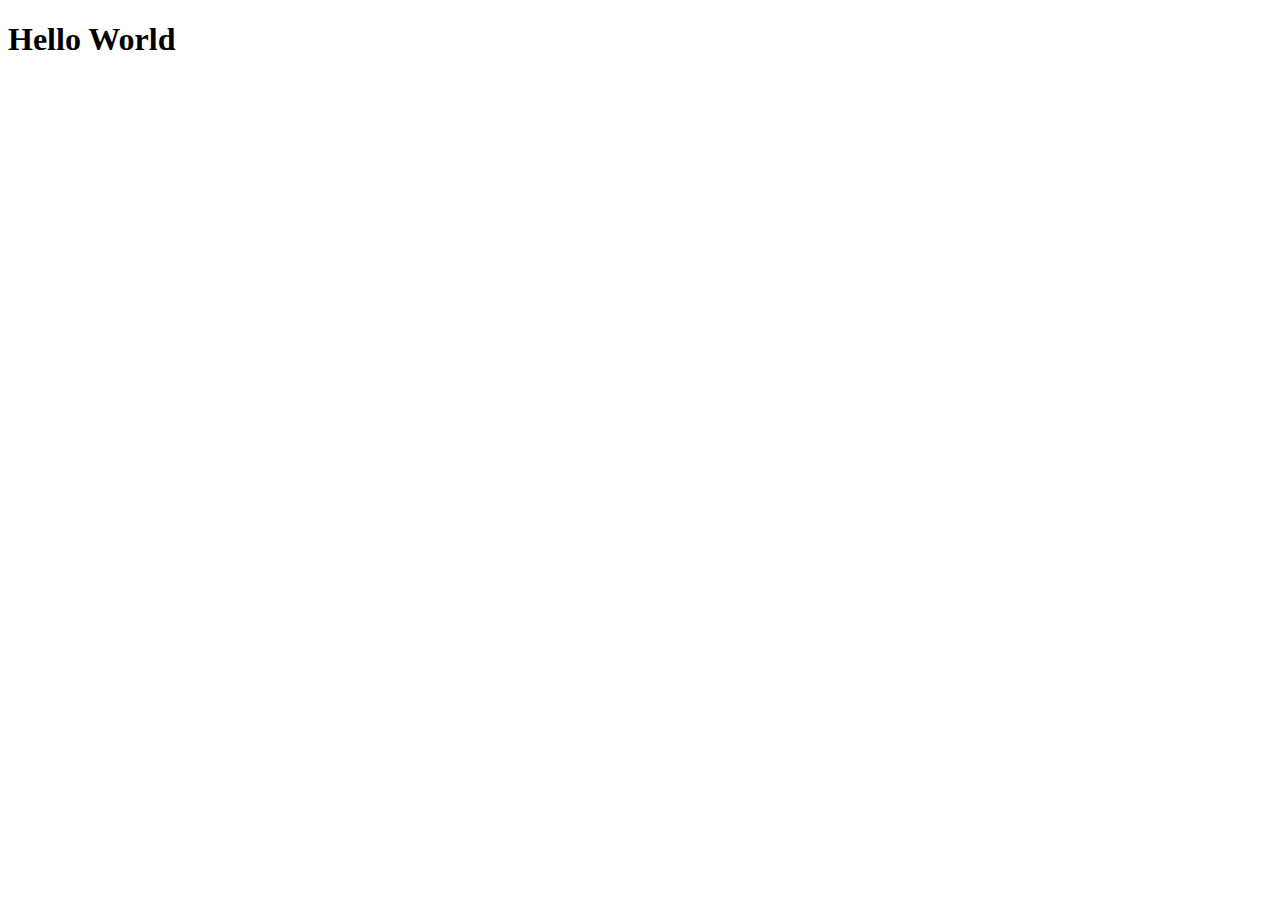
==== embeddingOriginalWork.html @ a4fcb3a7 "Add files via upload" ====
<!DOCTYPE html>
<html>
    <head>
        <title>Hello World</title>
    </head>
    <body>
        <h1>Hello World</h1>
        <iframe width="560" height="315" src="https://www.youtube.com/embed/dQw4w9WgXcQ?start=180&cc_load_policy=1" title="YouTube video player" frameborder="0" allow="accelerometer; autoplay; clipboard-write; encrypted-media; gyroscope; picture-in-picture" allowfullscreen></iframe>
        <iframe src="https://www.google.com/maps/embed?pb=!1m18!1m12!1m3!1d2687.4972870156466!2d-122.30570858361965!3d47.655335079187964!2m3!1f0!2f0!3f0!3m2!1i1024!2i768!4f13.1!3m3!1m2!1s0x549014929d8535eb%3A0x6b742c7901b82ba3!2sUniversity%20of%20Washington!5e0!3m2!1sen!2sus!4v1641508907206!5m2!1sen!2sus" width="600" height="450" style="border:0;" allowfullscreen="" loading="lazy"></iframe>
    </body>
</html>
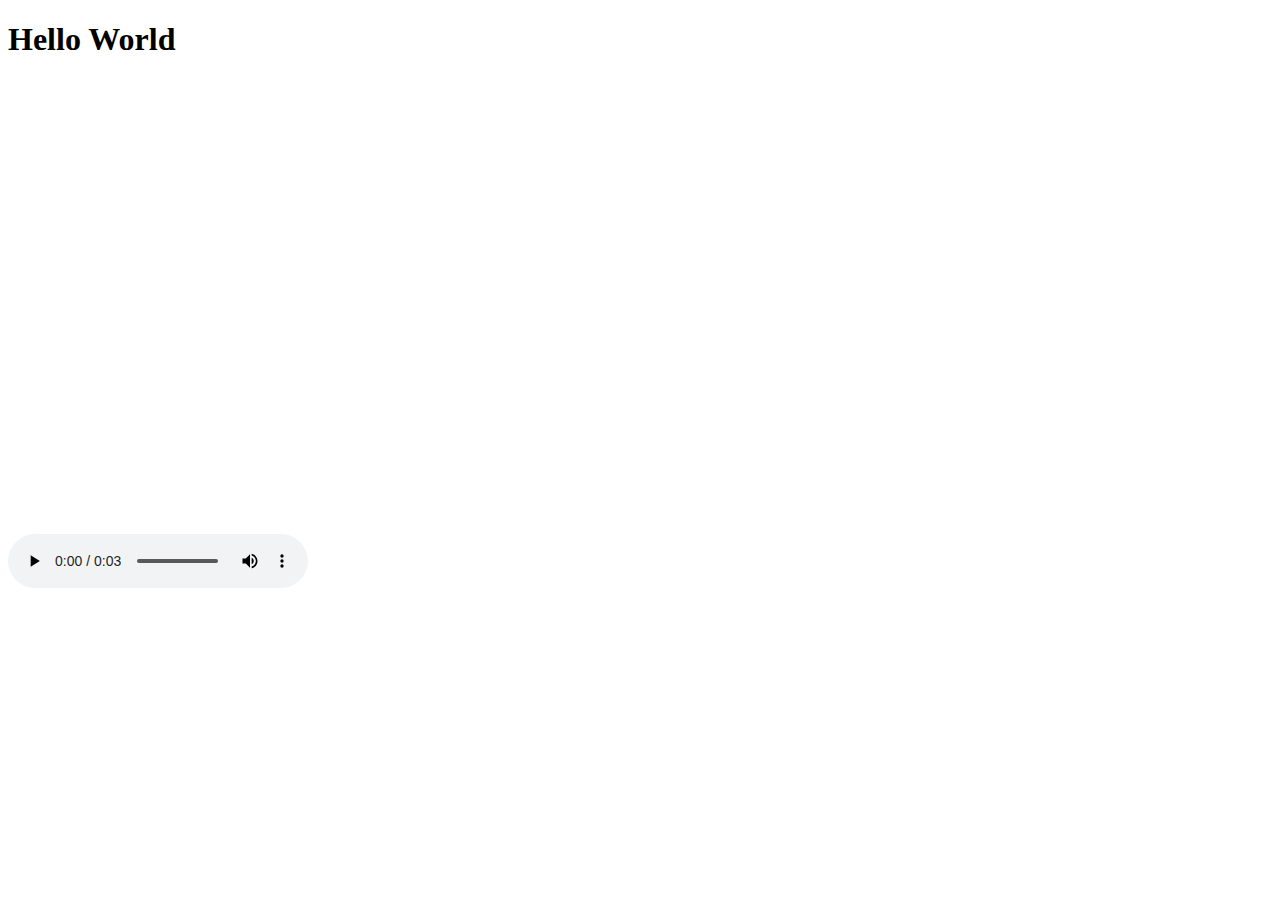
==== commit 3b44af47: "Add files via upload" ====
--- a/embeddingOriginalWork.html
+++ b/embeddingOriginalWork.html
@@ -5,7 +5,20 @@
     </head>
     <body>
         <h1>Hello World</h1>
-        <iframe width="560" height="315" src="https://www.youtube.com/embed/dQw4w9WgXcQ?start=180&cc_load_policy=1" title="YouTube video player" frameborder="0" allow="accelerometer; autoplay; clipboard-write; encrypted-media; gyroscope; picture-in-picture" allowfullscreen></iframe>
+        <iframe width="560" height="315" src="https://www.youtube.com/embed/tyt3MUAWGfM?start=180&cc_lang_pref=en&cc_load_policy=1" title="YouTube video player" frameborder="0" allow="accelerometer; autoplay; clipboard-write; encrypted-media; gyroscope; picture-in-picture" allowfullscreen></iframe></iframe>
         <iframe src="https://www.google.com/maps/embed?pb=!1m18!1m12!1m3!1d2687.4972870156466!2d-122.30570858361965!3d47.655335079187964!2m3!1f0!2f0!3f0!3m2!1i1024!2i768!4f13.1!3m3!1m2!1s0x549014929d8535eb%3A0x6b742c7901b82ba3!2sUniversity%20of%20Washington!5e0!3m2!1sen!2sus!4v1641508907206!5m2!1sen!2sus" width="600" height="450" style="border:0;" allowfullscreen="" loading="lazy"></iframe>
+
+        <audio controls autoplay>
+            <source src = "/html5/audio.wav" type = "audio/wav" />
+            Your browser does not support the <audio> element.
+         </audio>
+
+         <video  width = "300" height = "200" controls autoplay>
+            <source src = "/html5/foo.mp4" type = "video/mp4" />
+            Your browser does not support the <video> element.
+         </video>
+
+         <object data="/objects/flower.jpg" width="300" height="200">
+         </object>
     </body>
 </html>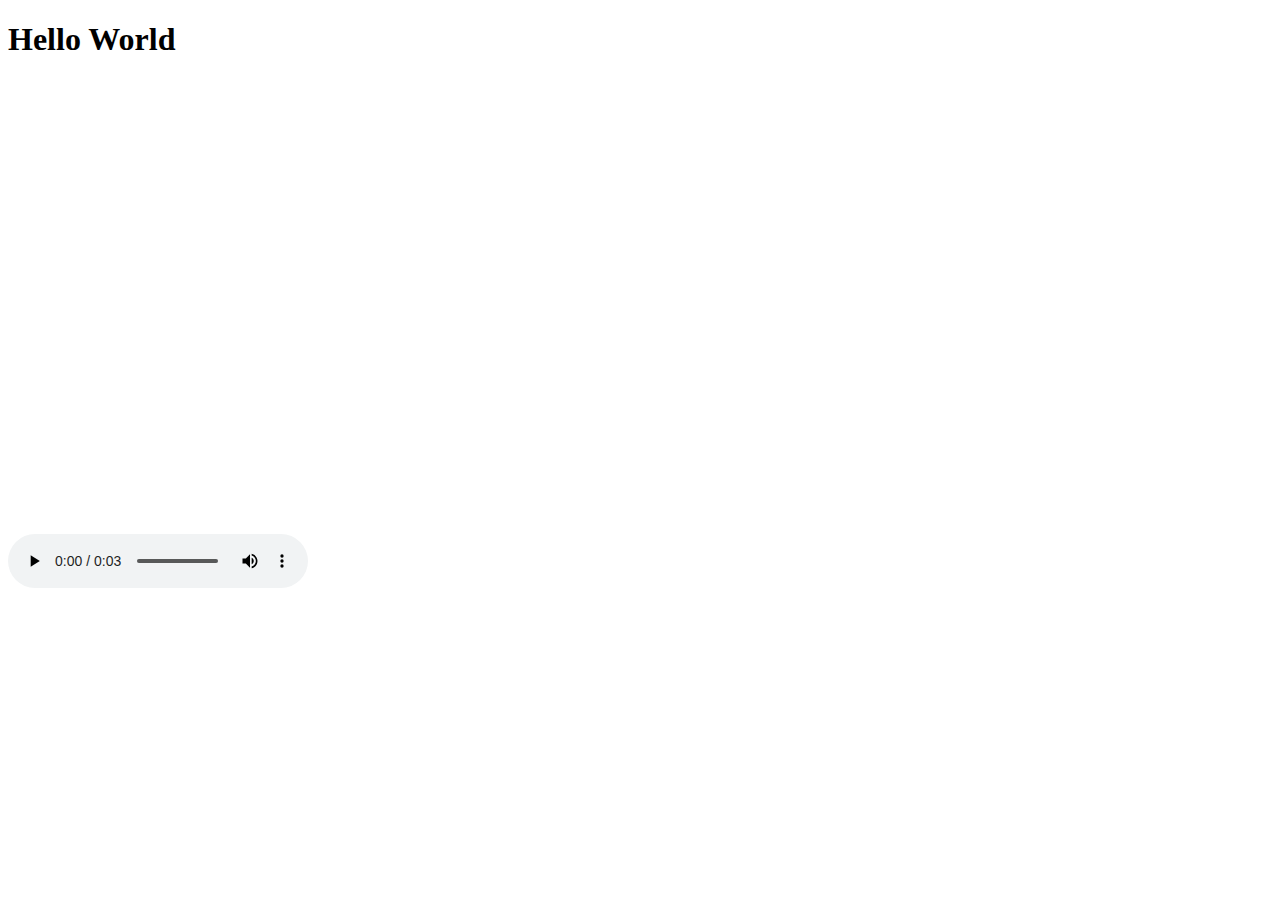
==== commit de82deb4: "Add files via upload" ====
--- a/embeddingOriginalWork.html
+++ b/embeddingOriginalWork.html
@@ -5,7 +5,7 @@
     </head>
     <body>
         <h1>Hello World</h1>
-        <iframe width="560" height="315" src="https://www.youtube.com/embed/tyt3MUAWGfM?start=180&cc_lang_pref=en&cc_load_policy=1" title="YouTube video player" frameborder="0" allow="accelerometer; autoplay; clipboard-write; encrypted-media; gyroscope; picture-in-picture" allowfullscreen></iframe></iframe>
+        <iframe width="560" height="315" src="https://www.youtube.com/embed/tyt3MUAWGfM?start=180&cc_load_policy=1" title="YouTube video player" frameborder="0" allow="accelerometer; autoplay; clipboard-write; encrypted-media; gyroscope; picture-in-picture" allowfullscreen></iframe></iframe>
         <iframe src="https://www.google.com/maps/embed?pb=!1m18!1m12!1m3!1d2687.4972870156466!2d-122.30570858361965!3d47.655335079187964!2m3!1f0!2f0!3f0!3m2!1i1024!2i768!4f13.1!3m3!1m2!1s0x549014929d8535eb%3A0x6b742c7901b82ba3!2sUniversity%20of%20Washington!5e0!3m2!1sen!2sus!4v1641508907206!5m2!1sen!2sus" width="600" height="450" style="border:0;" allowfullscreen="" loading="lazy"></iframe>
 
         <audio controls autoplay>
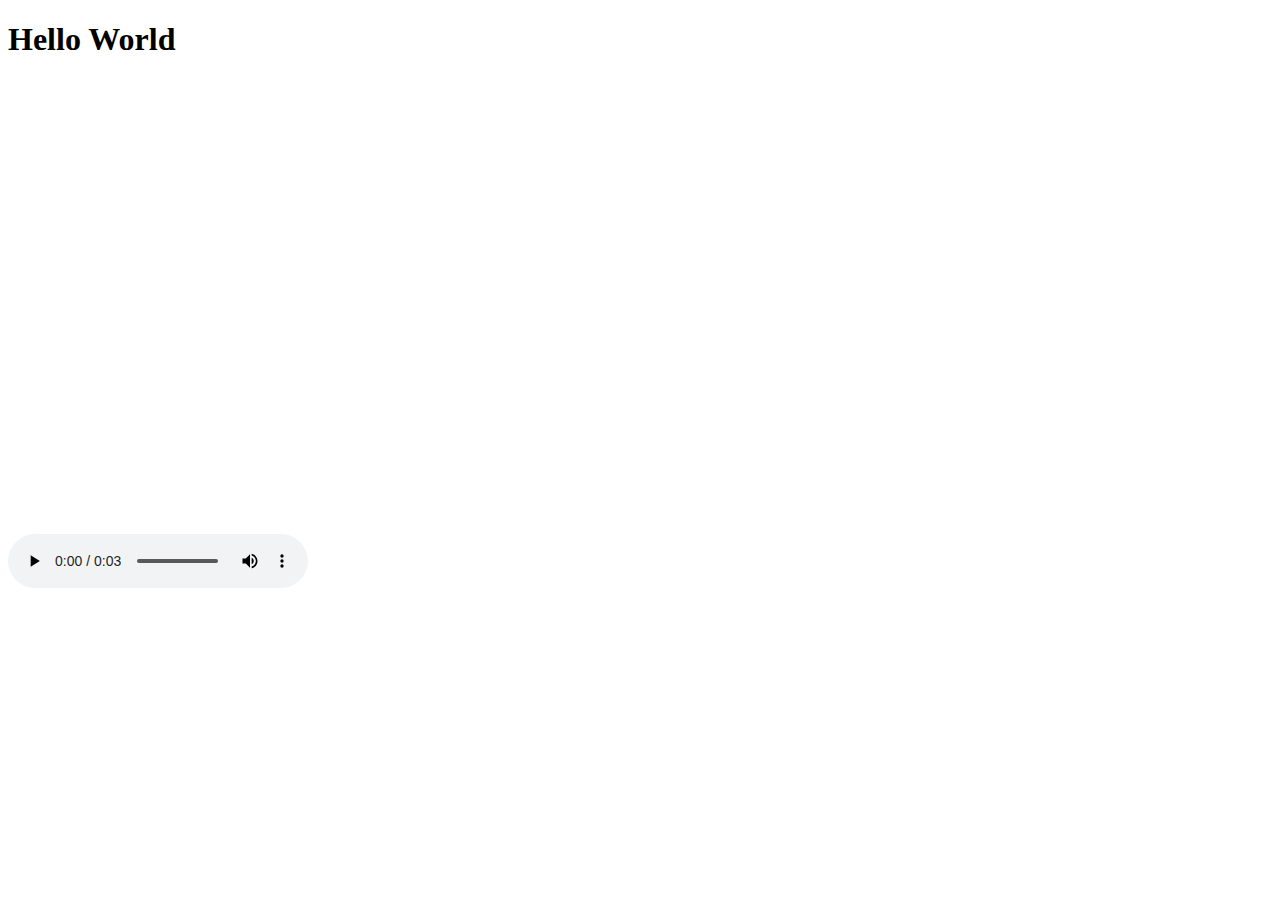
==== commit 270b062b: "Add files via upload" ====
--- a/embeddingOriginalWork.html
+++ b/embeddingOriginalWork.html
@@ -5,7 +5,7 @@
     </head>
     <body>
         <h1>Hello World</h1>
-        <iframe width="560" height="315" src="https://www.youtube.com/embed/tyt3MUAWGfM?start=180&cc_load_policy=1" title="YouTube video player" frameborder="0" allow="accelerometer; autoplay; clipboard-write; encrypted-media; gyroscope; picture-in-picture" allowfullscreen></iframe></iframe>
+        <iframe width="560" height="315" src="https://www.youtube.com/embed/tyt3MUAWGfM?start=180&cc_lang_pref=eng&cc_load_policy=1&autoplay=1" title="YouTube video player" frameborder="0" allow="accelerometer; autoplay; clipboard-write; encrypted-media; gyroscope; picture-in-picture" allowfullscreen></iframe></iframe>
         <iframe src="https://www.google.com/maps/embed?pb=!1m18!1m12!1m3!1d2687.4972870156466!2d-122.30570858361965!3d47.655335079187964!2m3!1f0!2f0!3f0!3m2!1i1024!2i768!4f13.1!3m3!1m2!1s0x549014929d8535eb%3A0x6b742c7901b82ba3!2sUniversity%20of%20Washington!5e0!3m2!1sen!2sus!4v1641508907206!5m2!1sen!2sus" width="600" height="450" style="border:0;" allowfullscreen="" loading="lazy"></iframe>
 
         <audio controls autoplay>
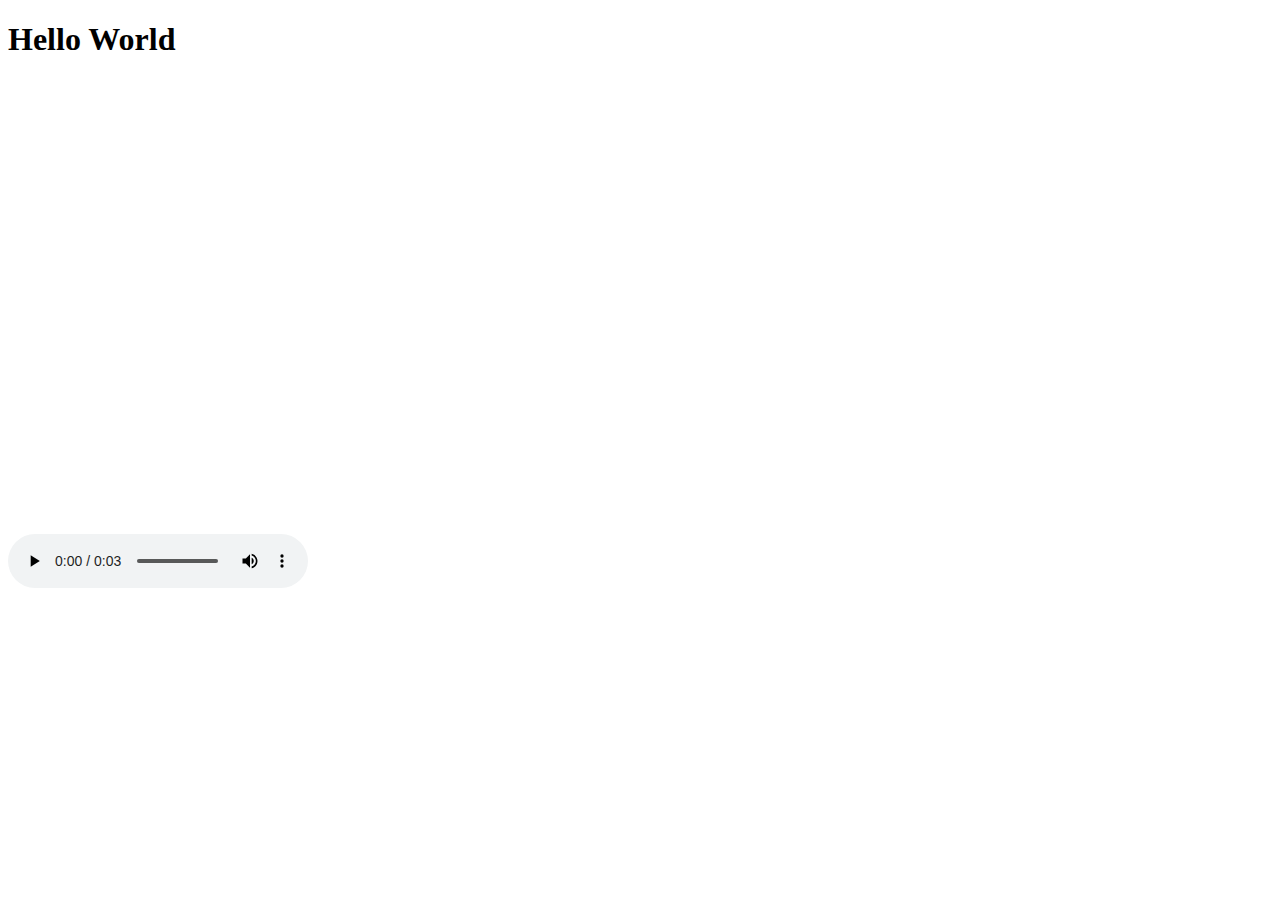
==== commit d44c315c: "Add files via upload" ====
--- a/embeddingOriginalWork.html
+++ b/embeddingOriginalWork.html
@@ -13,12 +13,12 @@
             Your browser does not support the <audio> element.
          </audio>
 
-         <video  width = "300" height = "200" controls autoplay>
-            <source src = "/html5/foo.mp4" type = "video/mp4" />
-            Your browser does not support the <video> element.
+         <video width = "1000" height = "800" controls> 
+             <source src = "/html5/foo.mp4" type = "video/mp4">
+            Your browser does not support the <video> element.   
          </video>
 
-         <object data="/objects/flower.jpg" width="300" height="200">
+         <object data="/objects/flower.jpg" width="1000" height="800">
          </object>
     </body>
 </html>